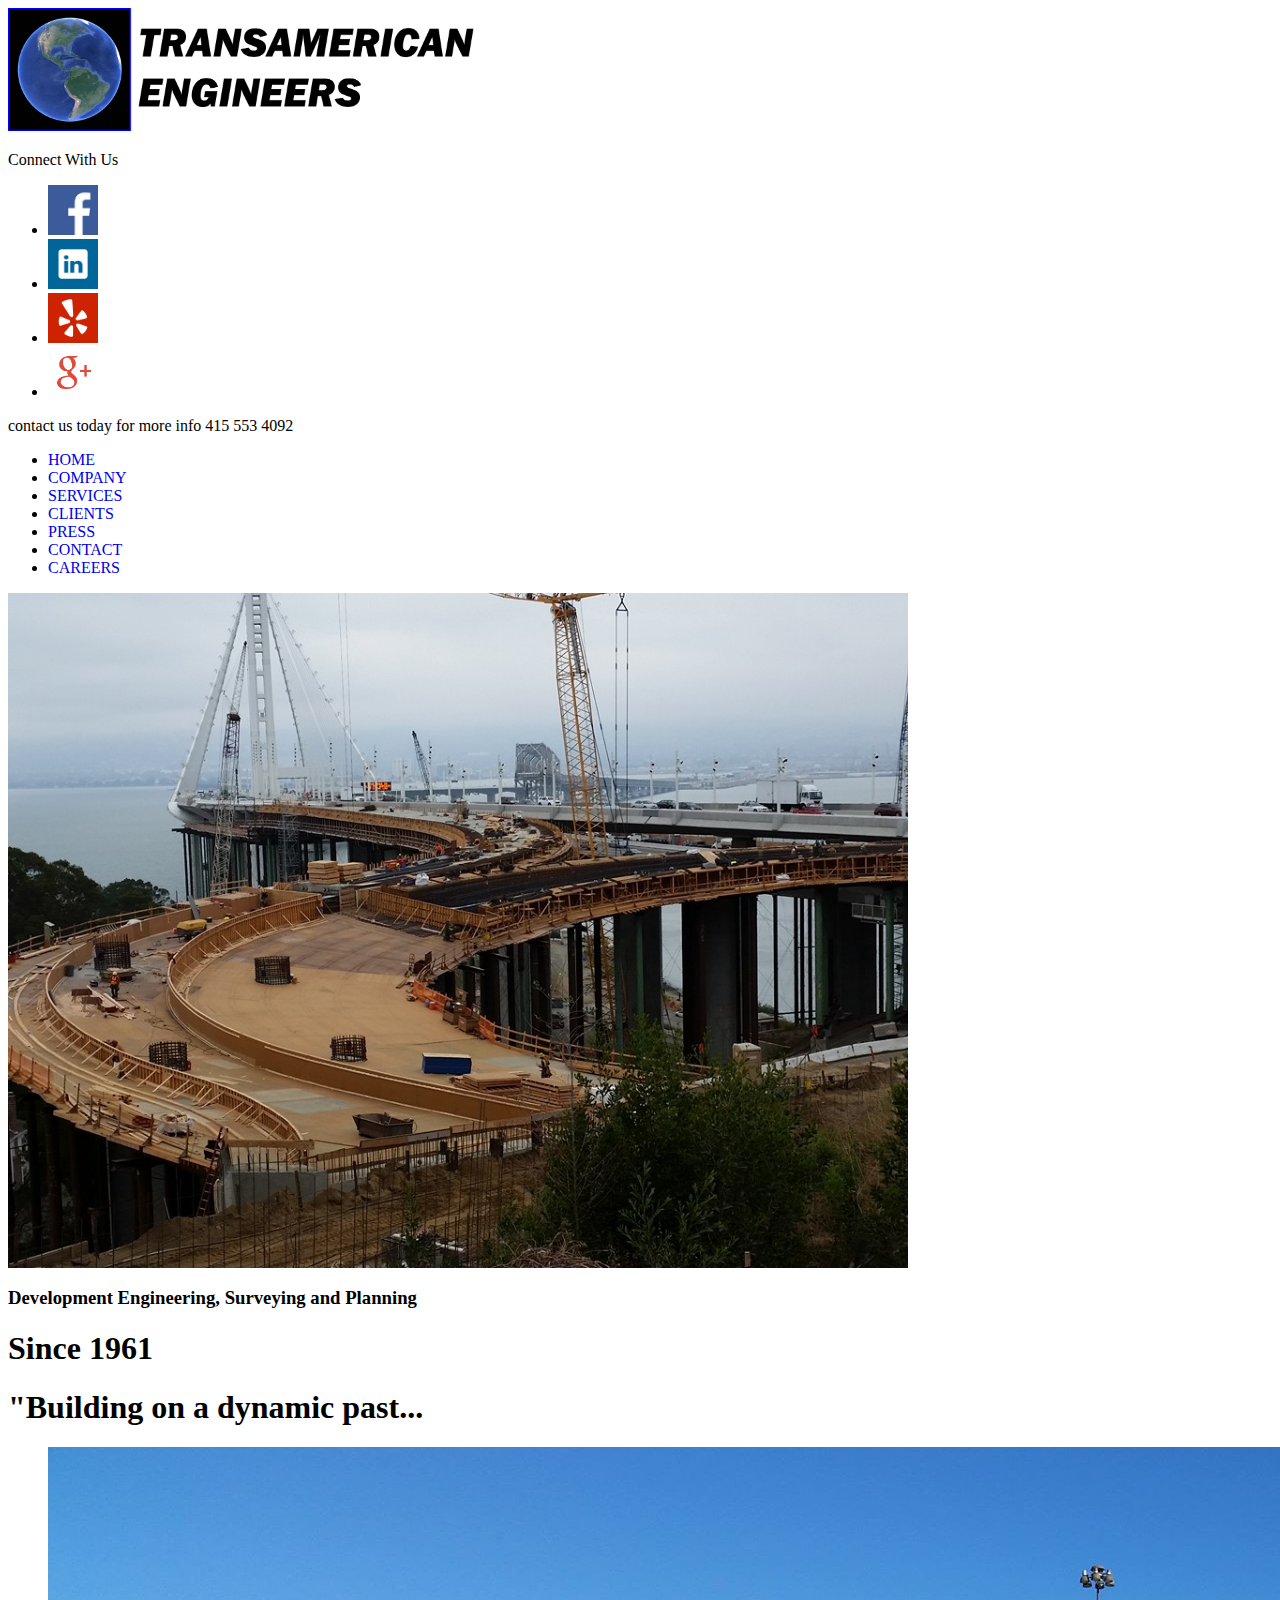
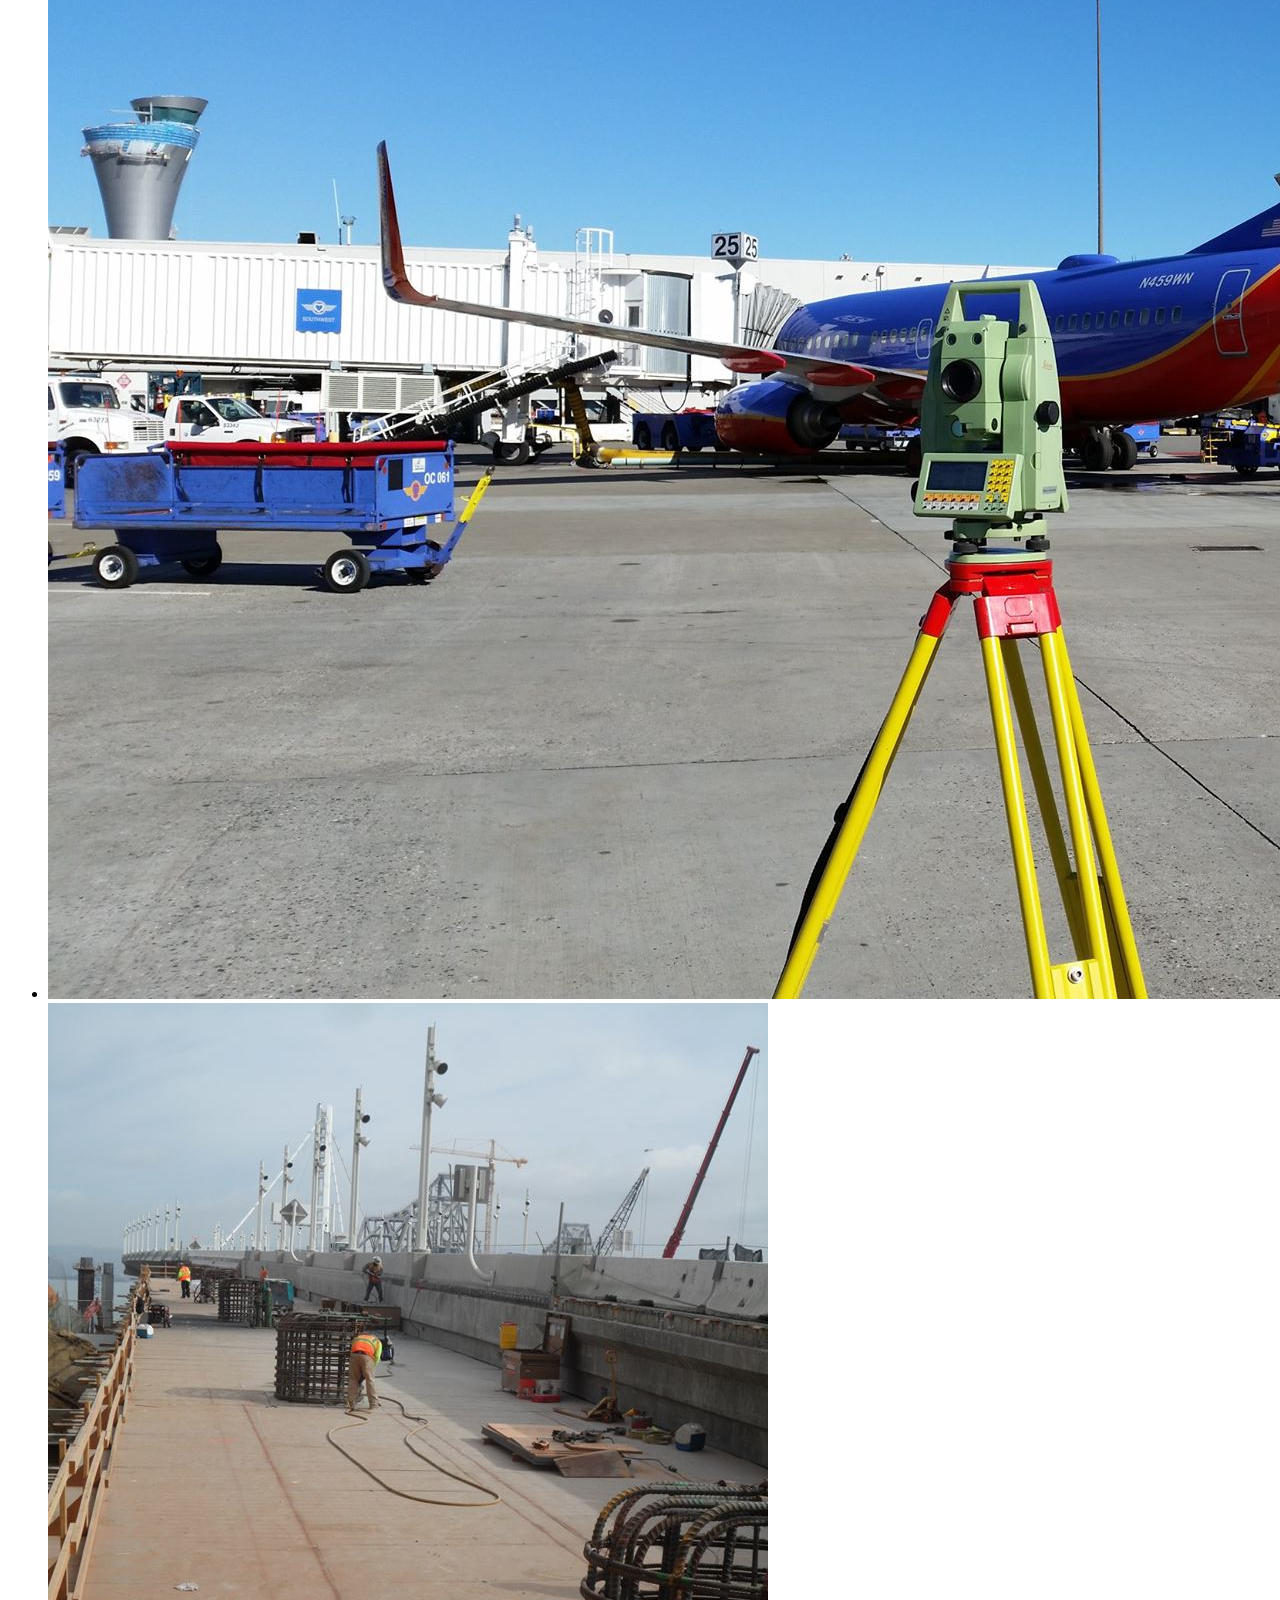
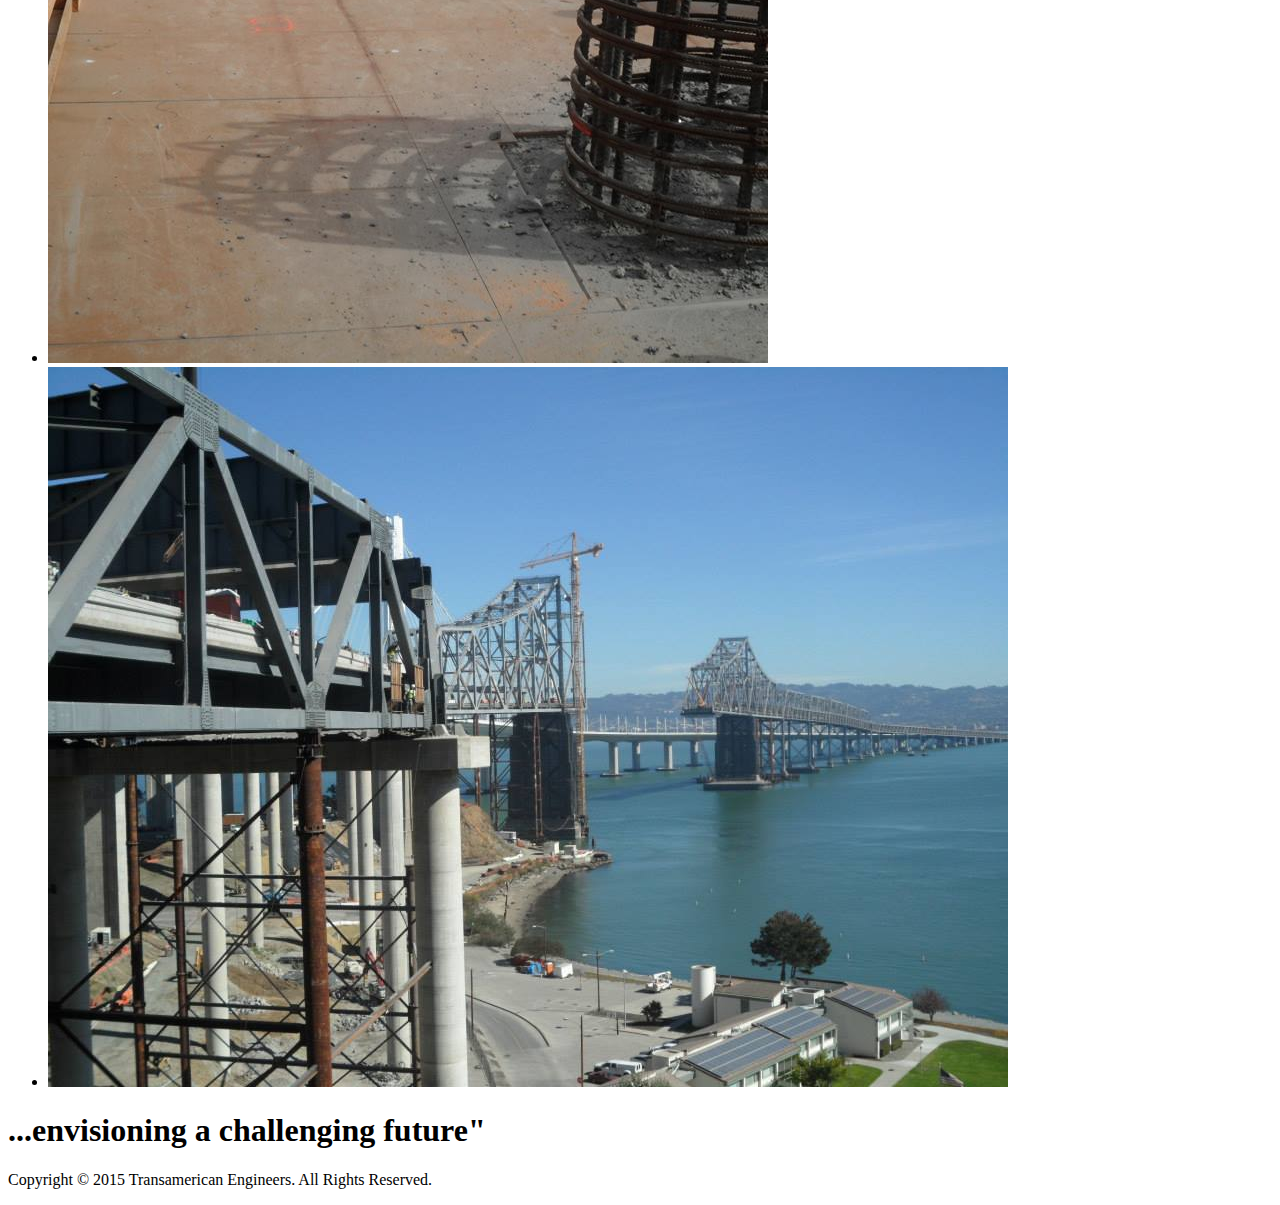
==== index.html @ fc4171c9 "Migrated files from tae_web-old" ====
﻿<!DOCTYPE HTML>
<html>

	<head>
				
		<title>Transamerican Engineers</title>
		<link href="css/styles3.css" rel="stylesheet" type="text/css" media="screen">
		<style type="text/css">
		
				
		.auto-style6 {
	text-decoration: none;
}
				
		.auto-style7 {
	font-family: "Franklin Gothic Medium";
}


				
		.auto-style8 {
	vertical-align: top;
}


				
		</style>
	</head>
	
	<body>
	
	<div id="wrapper">	
		
		<div id="top">
		
			<div id="logo">
				<img src="images/web%20image%20gallery/AAA.png" height="123" width="480" />
			</div>
									
			<div id="social-media">
				<p class="auto-style7">Connect With Us</p>
				<ul>
					<li><a href="https://www.facebook.com/TAEAssociates/photos_stream?ref=page_internal">
					<img src="images/banner images/social media facebook.jpg" height="50" width="50" /></a></li>
					<li><a href="https://www.linkedin.com/company/transamerican-engineers-&-associates">
					<img src="images/banner images/social media contact.png" height="50" width="50" /></a></li>
					<li><a href="http://www.yelp.com/biz/transamerican-engineers-and-associates-san-francisco-3">
					<img src="yelp-icon.png" height="50" width="50" /></a></li>
					<li><a href="https://plus.google.com/109670134240147583754/about">
					<img src="images/banner images/google-plus-icon2.png" height="50" width="50" /></a></li>
					

									</ul>
				<p class="auto-style7">contact us today for more info 415 553 4092</p> 
				
			</div>
			
		</div>
		
		<div id="topnav">
			<ul style="width: 897px">
				<li class="auto-style7"><a href="index.html" class="auto-style6">
				HOME</a></li>
				<li class="auto-style7"><a href="company.html" class="auto-style6">
				COMPANY</a></li>
				<li class="auto-style7"><a href="services.html" class="auto-style6">
				SERVICES</a></li>
				<li class="auto-style7"><a href="clients.html" class="auto-style6">
				CLIENTS</a></li>
				<li class="auto-style7"><a href="press.html" class="auto-style6">
				PRESS</a></li>
				<li class="auto-style7"><a href="contact.html" class="auto-style6">
				CONTACT</a></li>
				<li class="auto-style7"><a href="careers.html" class="auto-style6">
				CAREERS</a></li>
			</ul>
		</div>				
		
		<div id="banner">
			<img src="images/banner images/island bridge connector on ramp project.jpg" width="900" class="auto-style8"/>
 		</div>
 		
 		
		<div id="subbanner">
			<h3>Development Engineering, Surveying and Planning</h3>
			
		</div>
				
		<div id="content">
			<h1>Since 1961</h1>
			<h1>"Building on a dynamic past... </h1>
			
			
			<ul>
				<li><img src="images/banner images/airport.jpg" /></li>
				<li><img src="images/banner images/bridge 8.jpg" /></li>
				<li><img src="images/banner images/publish pic home.jpg" /></li>
			</ul>
			
			<h1>...envisioning a challenging future"</h1>
			
		</div>
		
		

		
				
		<div id="footer">
			<p>Copyright &copy; 2015 Transamerican Engineers. All Rights Reserved.</p>
		</div>
		
	</div>
		
	</body>
	
</html>
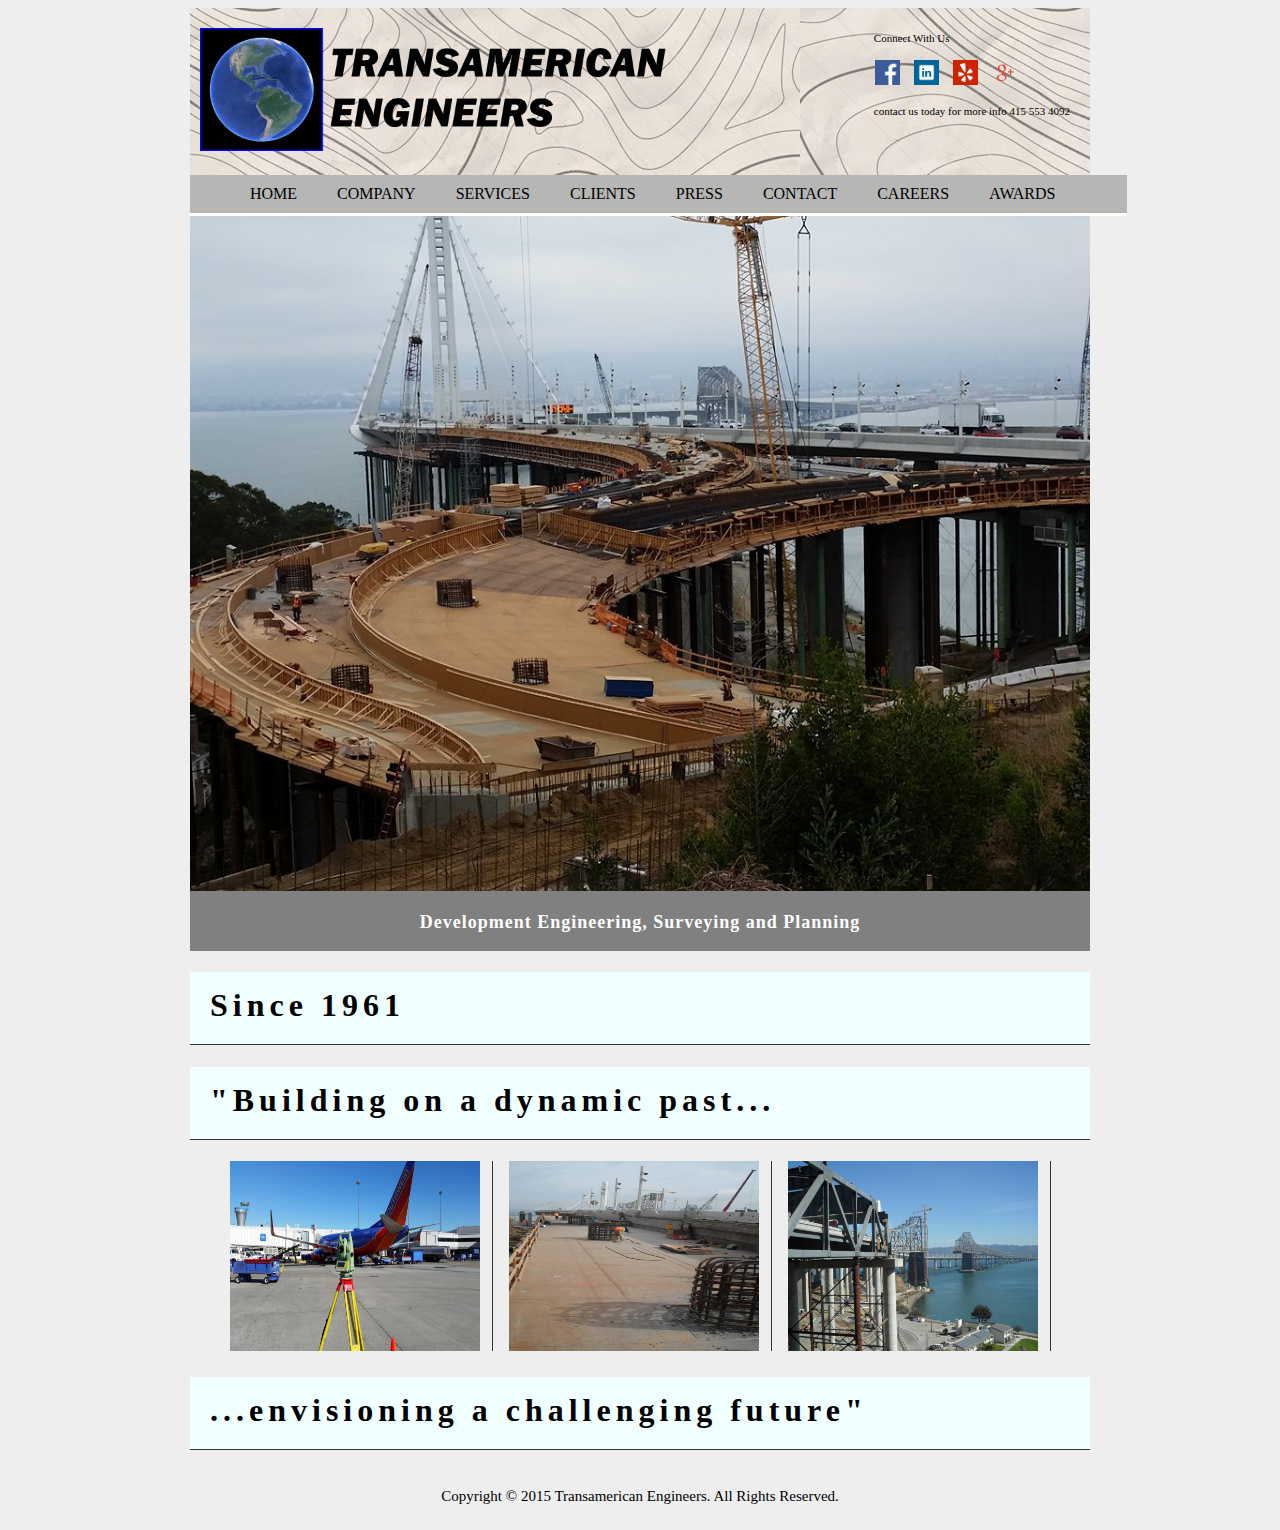
==== commit 4f6c6c91: "Added topnav AWARDS" ====
--- a/index.html
+++ b/index.html
@@ -73,6 +73,8 @@
 				CONTACT</a></li>
 				<li class="auto-style7"><a href="careers.html" class="auto-style6">
 				CAREERS</a></li>
+				<li class="auto-style7"><a href="awards.html" class="auto-style6">
+				AWARDS</a></li>
 			</ul>
 		</div>				
 		
--- a/css/styles3.css
+++ b/css/styles3.css
@@ -0,0 +1,78 @@
+﻿body { background-color:#eeeeee; }
+
+#wrapper { width:900px; margin:0px auto; background-image:url('../images/web image gallery/topo2.png'); background-attachment:fixed; }
+
+#top { background-image:url('800x518_Vector-Topographic-Map-Contours-Preview-1.jpg'); background-attachment:fixed; width:100%; padding:20px 0; overflow:hidden; }
+
+#logo { margin:0 0 0 10px; float:left; }
+
+#social-media {float:right; margin:0px 10px 0 0px; }
+#social-media p {color: #000000; font-size:11px; font-family:"Franklin Gothic Book"; margin:4px 10px 4px 39px; }
+#social-media img { width:25px; height:25px; margin:0px 10px 0 0; }
+#social-media ul li { display:inline; }
+
+#social-media a:hover {color:#FFFFFF; display:table-cell; }
+#social-media a:active {color:black;  } 
+
+#topnav { background-color:gray; clear:both; }
+#topnav ul {width:860.4px; margin-top:0px; margin-bottom:0px; background-color:#B6B6B4; float:left;
+				border-bottom:3px #fffffc solid; }
+				
+#topnav ul li {display:inline; }
+#topnav ul li a {float:left; padding:10px 20px; }
+
+#topnav a:link {color:black; }
+#topnav a:visited {color:black;}
+#topnav a:active {color:black;}
+#topnav a:hover {color:black; background-image:url('800x518_Vector-Topographic-Map-Contours-Preview-1.jpg'); } 
+#topnav a:focus {color:black;}
+
+#jssummary { font-family:"Franklin Gothic Book"; font-weight:lighter; padding-left:45px; padding-right:40px; padding-top:35px; padding-bottom:50px; background-image:url('../images/web image gallery/topo2.png'); background-attachment:fixed; }
+#jssummary h1 { padding-top:40px; padding-bottom:50px; font-family:"Franklin Gothic Medium"; font-size:21px; font-weight:900; }
+#jssummary h3 { font-family:"Franklin Gothic book"; font-weight:500; font-size:21px; }
+
+#philosophy { padding-bottom:20px; margin-top:45px; }
+#philosophy h2 { font-family:"Franklin Gothic book"; border-bottom:1px #B6B6B4 solid; text-align:right; margin-top:auto; padding-top:50px; padding-right:10px; margin-left:100px;}
+#philosophy p { font-family:"Franklin Gothic book"; font-weight:500; font-size:21px; text-align:left; padding-right:10px; margin-left:10px; padding-top:30px; height:70px; height:90px; }
+#philosophy ul li {display:inline; }
+
+
+#history { padding-bottom:0px; padding-top:15px; }
+#history h2 { font-family:"Franklin Gothic book"; border-bottom:1px #B6B6B4 solid; padding-left:10px; margin-right:140px; padding-top:35px; }
+#history p { font-family:"Franklin Gothic book"; font-weight:500; font-size:21px; padding-left:10px; padding-top:30px;  width:706px; height:140px; margin-bottom:0px; }
+#history img { float:right; padding-right:30px; padding-left:20px; padding-top:29px; }
+
+
+#aboutus { padding-bottom:10px; }
+#aboutus h2 { text-align:right; font-family:"Franklin Gothic book"; border-bottom:1px #B6B6B4 solid; margin-left:100px; padding-right:10px; margin-top:0px; padding-top:0px; }
+#aboutus p { font-family:"Franklin Gothic book"; font-weight:500; font-size:21px; padding-left:10px; margin-left:50px; padding-right:15px; padding-top: 25px; height:200px; }
+
+
+#certify h2 { border-top:1px #B6B6B4 solid; margin-right:100px; padding-top:25px; padding-left:10px; font-family:"Franklin Gothic Book"; } 
+#certify ul li { padding-left:10px; }
+#certify p { padding-left:35px; font-family:"Franklin Gothic Book"; font-size:21px; }
+#certify img { padding-left:40px; }
+#certify ul { padding-left:0px; }
+#certify ul li { font-family:"Franklin Gothic Book"; font-size:21px; display:inline; }
+
+#padding img { padding-left:40px; padding-bottom:25px; }
+
+#banner { background-color:#B6B6B4; padding:0 0; margin:0 0; }
+#banner ul { width:100%; height:auto; }
+
+#subbanner { background-color:gray; overflow:hidden; width:100% ; padding-top:3px; }
+#subbanner h3 {color:white; font-size:18px; font-weight:bolder; text-align:center; font-family:"Franklin Gothic Medium"; font-style:normal; letter-spacing:1px; }
+#subbanner h4 {color:white; font-size:18px; font-weight:bolder; text-align:center; font-family:"Franklin Gothic Medium"; font-style:normal; letter-spacing:1px; }
+
+
+#content { width:100%; padding:40px 40px 40px 40; margin:0 20 0 20; }
+#content h1 { background-color: #f0ffff; padding-top:15px; padding-bottom:20px; padding-left:20px; border-bottom:thin #333333 solid; font-style:normal; font-family:"Franklin Gothic Medium"; letter-spacing:5px; }
+#content p { font-family:"Franklin Gothic Book"; font-weight:bolder; font-style:normal; text-align:center; margin-left:20px; font-size:19px; padding:10px 0px; margin-top:0px; margin-bottom:10px; letter-spacing:1px; }
+#content ul li {display:inline; }
+#content ul li img {width:250px; height:190px; border-right:1px #333333 solid; padding-right:12px; margin-right:12px; } 
+
+
+
+#footer { clear:both; padding:2px 0px; font-family:"Franklin Gothic Book"; font-size:15px ;font-style:normal; text-align:center; background-image:url('800x518_Vector-Topographic-Map-Contours-Preview-1.jpg') ; background-attachment:fixed; }
+#footer p {width:100%; color:#000000; }
+
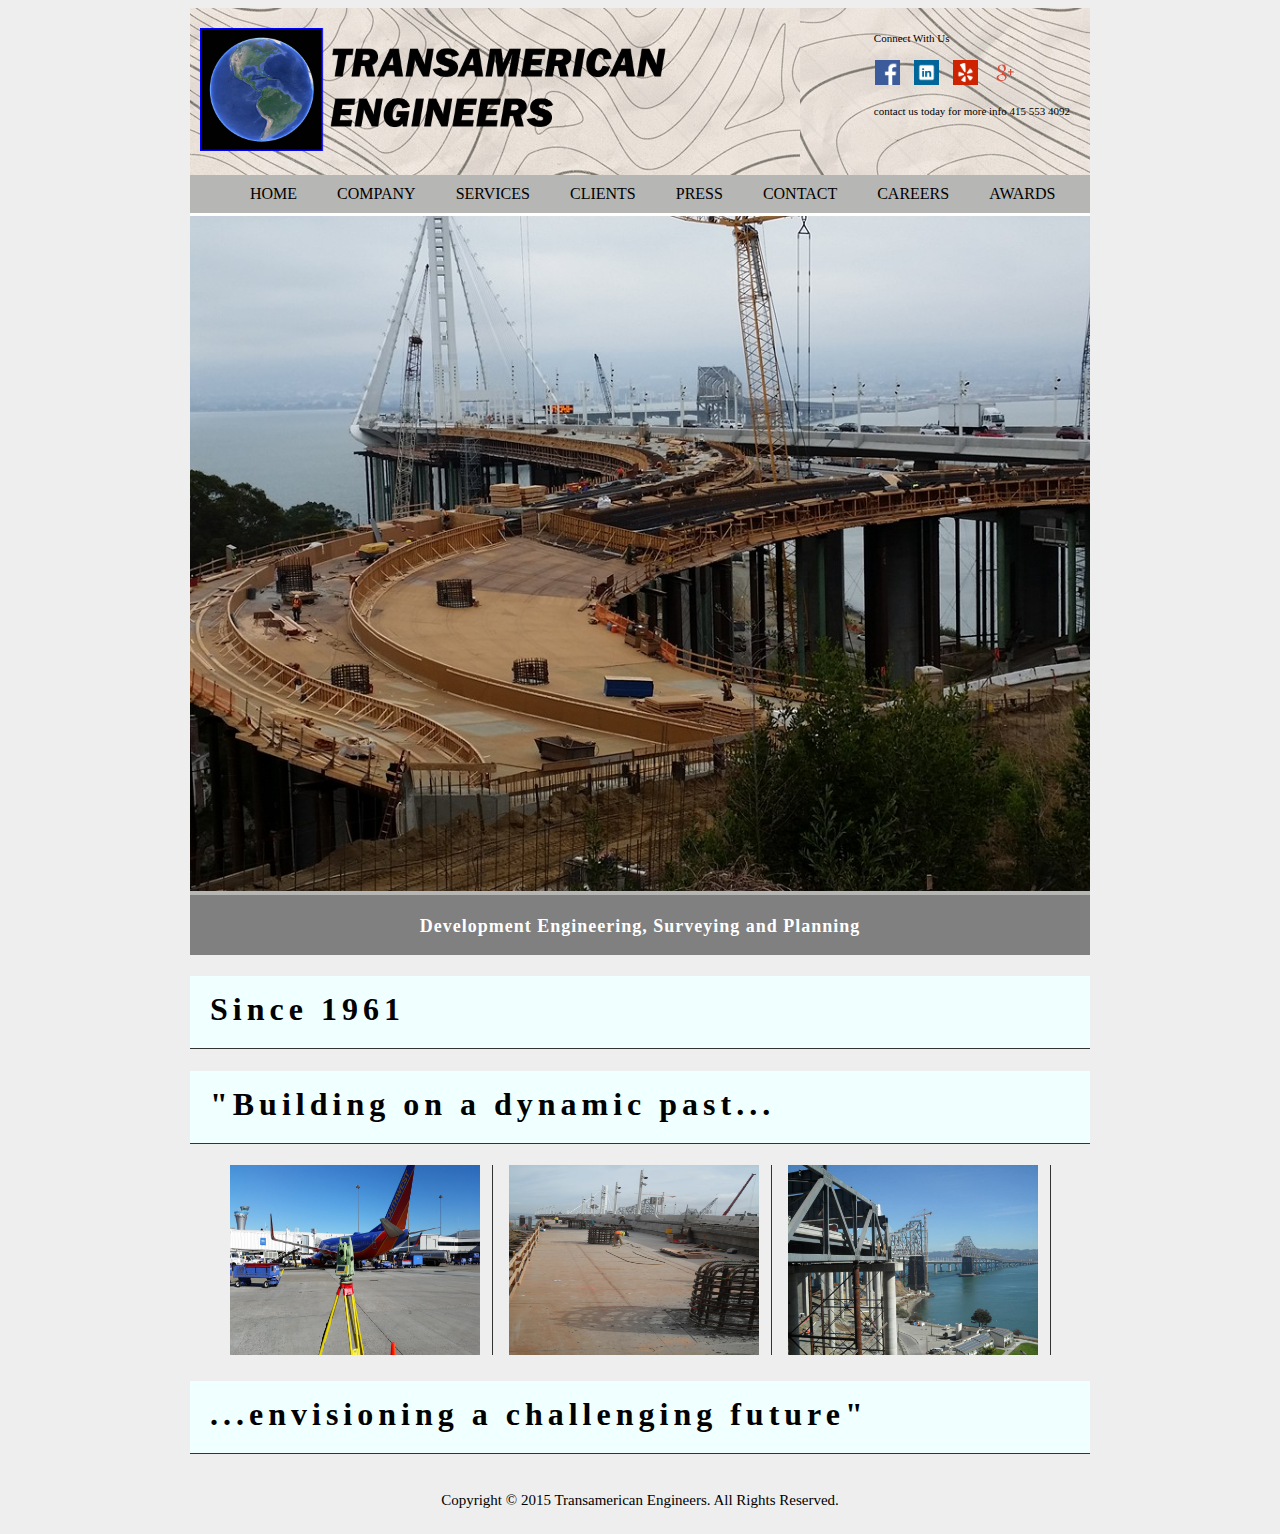
==== commit 4ec22d89: "cleaned up topnav, added awards & new work links" ====
--- a/index.html
+++ b/index.html
@@ -17,13 +17,7 @@
 }
 
 
-				
-		.auto-style8 {
-	vertical-align: top;
-}
 
-
-				
 		</style>
 	</head>
 	
@@ -58,7 +52,7 @@
 		</div>
 		
 		<div id="topnav">
-			<ul style="width: 897px">
+			<ul>
 				<li class="auto-style7"><a href="index.html" class="auto-style6">
 				HOME</a></li>
 				<li class="auto-style7"><a href="company.html" class="auto-style6">
@@ -76,7 +70,7 @@
 				<li class="auto-style7"><a href="awards.html" class="auto-style6">
 				AWARDS</a></li>
 			</ul>
-		</div>				
+		</div>		
 		
 		<div id="banner">
 			<img src="images/banner images/island bridge connector on ramp project.jpg" width="900" class="auto-style8"/>
